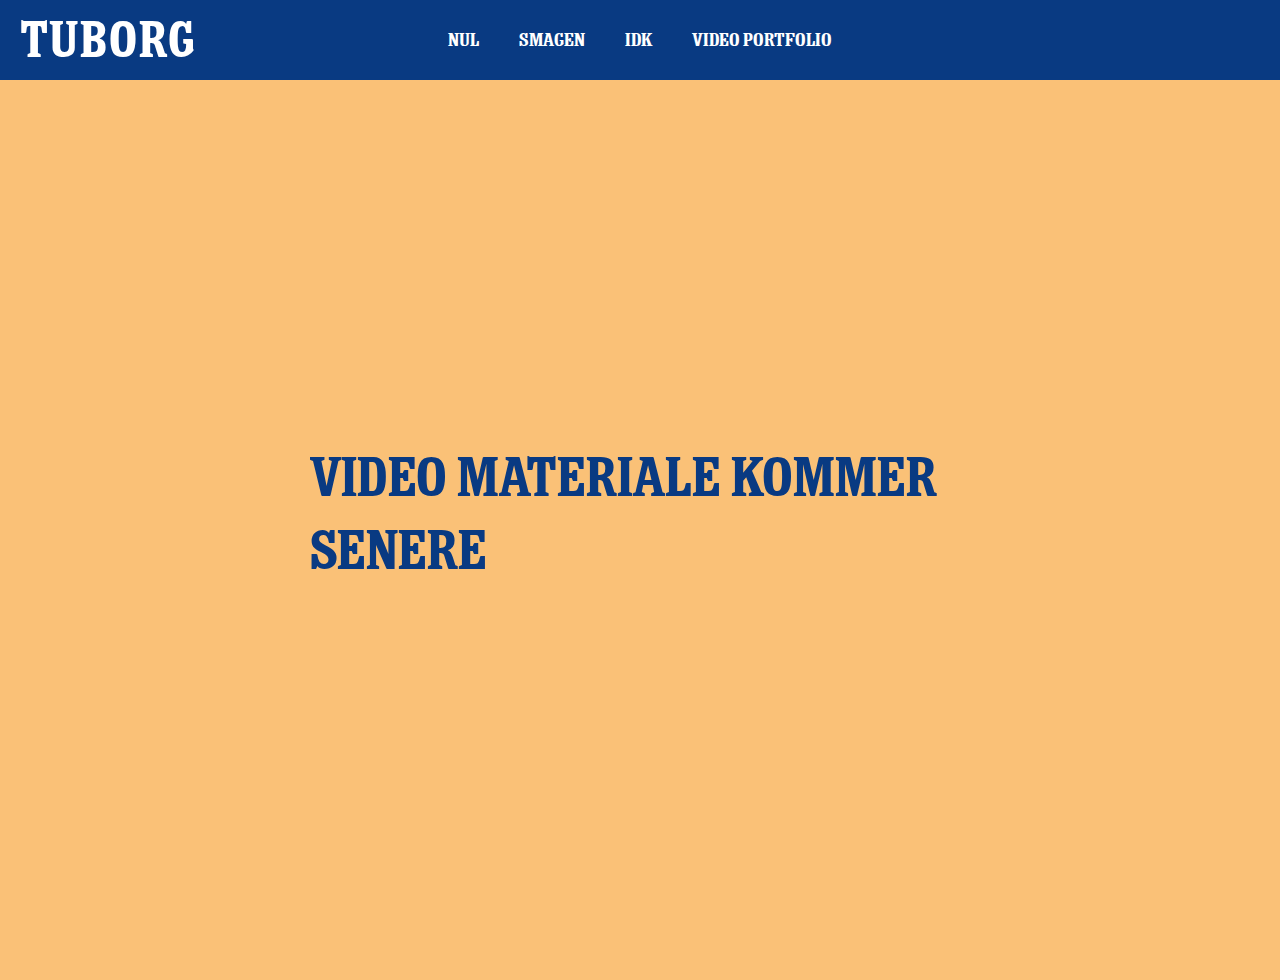
==== video.html @ 3daa1e92 "graf virker på mobil" ====
<!DOCTYPE html>
<html lang="da">

<head>
    <meta charset="utf-8">
    <meta name="viewport" content="width=device-width, initial-scale=1.0">
    <title>Video Materiale</title>
    <link rel="stylesheet" href="style.css">
</head>

<body>

    <main>
        <nav>
            <a href="index.html" class="logo">
                <h1>TUBORG</h1>
            </a>

            <a href="index.html#nul">NUL</a>
            <a href="index.html#smagen">SMAGEN</a>
            <a href="index.html#idk">IDK</a>
            <a href="video.html">VIDEO PORTFOLIO</a>
        </nav>


        <section id="idk">
            <div class="col">
                <h1>VIDEO MATERIALE KOMMER SENERE</h1>
            </div>
        </section>

    </main>



</body>

</html>
---- style.css ----
/*
--------- TUBORG NUL COLORS ---------
BLÅ = #093A82
PASTELGRØN = #BEE0D9
ORANGE = #FAC177
GRÅ = #9C9E9F
--------- TUBORG NUL COLORS SLUT ---------
*/


* {
    box-sizing: border-box;
    scroll-behavior: smooth;

}

body {
    margin: 0;
    font-family: 'Roboto', sans-serif;
}

img {
    width: 100%;
}

p,
a {
    font-size: 1rem;
}

main {
    width: 100vw;
    display: grid;
    grid-template-areas:
        "header"
        "splash"
        "sec2"
        "sec3"
        "sec4"
        "footer";
    grid-template-rows: 1fr;
    grid-auto-flow: dense;
}

nav {
    height: 80px;
    grid-area: header;
    background-color: #093A82;
    display: flex;
    flex-direction: row;
    flex-wrap: wrap;
    justify-content: center;
    align-items: center;


}

nav a {
    color: #fff;
    font-family: tuborg;
    font-size: 1.2rem;
    text-decoration: none;
    margin: 0 20px;
    transition: .3s;
}

@font-face {
    font-family: 'tuborg';
    src: url('fonts/tuborgdk.woff') format('woff');
    src: url('fonts/tuborgserif-extrabold.woff2') format('woff2');
}


nav .logo {
    position: absolute;
    left: 0;
    font-family: tuborg;
    letter-spacing: 2px;
    font-size: 1.6rem;
}

nav a:hover {
    color: #FAC177;
}







/*---------- SPLASH SECTION ----------*/
#splash {
    height: 92vh;
    grid-area: splash;
    background-image: url(images/splash.jpg);
    background-repeat: no-repeat;
    background-size: cover;
    background-position: 50% 60%;
    width: 100vw;
}

.splash_beskrivelse {
    height: 500px;
    width: 500px;
    position: absolute;
    left: 16vw;
    top: 26vh;
    color: #fff;
    text-align: center;
}

.splash_beskrivelse h2 {
    margin: 20px 0 5px 0;
    text-transform: uppercase;
    font-weight: 700;
}

.splash_beskrivelse p {
    margin-top: 5px;
    padding: 0 50px;
    text-shadow: 2px 1px 8px black;
}

.nul_splash {
    height: 80%;
}

/*---------- SPLASH SECTION ----------*/





/*---------- NUL SECTION ----------*/
#nul {
    height: 100vh;
    width: 100vw;
    grid-area: sec2;
    background-color: #FAC177;

    display: grid;
    grid-template-columns: repeat(auto-fill, minmax(650px, 1fr));
}

#nul .col,
#smagen .col,
#idk .col {
    justify-self: center;
    align-self: center;
    max-width: 700px;
    padding: 30px 20px 50px 20px;
}

#nul .col h1,
#smagen .col h1,
#idk .col h1 {
    font-family: tuborg;
    font-size: 3.5rem;
    color: #093A82;
    margin-top: 0;
    margin-bottom: 10px;
}


#barchart {
    max-width: 600px;
    height: 320px;
}

/*
#chart {
    width: 100%;
    height: 100%;
}*/

#chart line {
    stroke: #555;
    stroke-width: .75;
}

#chart text {
    font-size: 6px;
    font-weight: 700;
}

#bars line {
    stroke-width: 20;
    stroke: #093A82;
    transition: .3s;
}

#bars line:hover {
    stroke: #0a4db2;
}

#nul .col:last-child p {
    position: absolute;
    background-color: #9C9E9F;
    color: white;
    padding: .3rem;
    margin: 0;
    display: none;

}

.hide {
    display: none;
}


/*---------- NUL SECTION ----------*/





/*---------- SMAGEN SECTION ----------*/
#smagen {
    height: 100vh;
    width: 100vw;
    grid-area: sec3;
    background-color: #BEE0D9;

    display: grid;
    grid-template-columns: repeat(auto-fill, minmax(650px, 1fr));
}


/*---------- SMAGEN SECTION ----------*/








/*---------- IDK SECTION ----------*/
#idk {
    height: 100vh;
    width: 100vw;
    grid-area: sec4;
    background-color: #FAC177;

    display: grid;
    grid-template-columns: repeat(auto-fill, minmax(650px, 1fr));
}


/*---------- IDK SECTION ----------*/







/*---------- FOOTER SECTION ----------*/
footer {
    width: 100vw;
    height: 80px;
    grid-area: footer;
    background-color: #9C9E9F;

    text-align: center;
}


/*---------- FOOTER SECTION ----------*/











.show_graph {
    animation-name: show_graph_kf;
    animation-duration: 1.4s;
    animation-iteration-count: 1;
    animation-timing-function: ease-out;
}

@keyframes show_graph_kf {
    0% {
        opacity: 0%;
    }

    100%;

        {
        opacity: 100%;
    }
}

.show_text {
    animation-name: show_text_kf;
    animation-duration: .3s;
    animation-iteration-count: 1;
    animation-timing-function: ease-out;
}

@keyframes show_text_kf {
    0% {
        opacity: 0%;
    }

    100%;

        {
        opacity: 100%;
    }
}

.show_pillars {
    animation-name: show_pillars_kf;
    animation-duration: .7s;
    animation-iteration-count: 1;
    animation-timing-function: ease-out;
}

@keyframes show_pillars_kf {
    0% {
        opacity: 0%;
        transform: translateY(10px);
        height: 0;
        filter: blur(100px);
        stroke-width: 0;
    }

    50% {
        filter: blur(100px);
        stroke-width: 0;
        opacity: 0%;
    }

    100% {
        opacity: 100%;
        transform: translateY(0);
        filter: blur(0);
        stroke-width: 20;
    }
}

















/*---------- MEDIA QUERIES ----------*/
@media screen and (max-width: 700px) {
    .splash_beskrivelse {
        margin: 0 auto;
        height: 420px;
        width: 420px;
        left: 0;
        top: 10vh;
        position: relative;
    }

    #nul,
    #smagen,
    #idk {
        height: auto;
        grid-template-columns: repeat(auto-fill, minmax(350px, 1fr));
    }

    #nul .col,
    #smagen .col,
    #idk .col {
        max-width: 90vw;
        padding: 30px 30px 50px 30px;
    }

    #nul .col:first-child {
        padding: 30px 30px 10px 30px;
    }

    #barchart {
        max-width: 420px;
        height: 250px;
        padding-right: 70px;
    }

    #chart text {
        font-size: 8px;
        font-weight: 700;
    }


    #smagen .col:first-child {
        order: 2;
    }

    #smagen .col:last-child {
        order: 1;
    }


}


@media screen and (max-width: 400px) {
    .splash_beskrivelse {
        margin: 0 auto;
        height: 320px;
        width: 320px;
        left: 0;
        top: 20vh;
        position: relative;
    }

    #barchart {
        max-width: 320px;
        height: 160px;
        padding-right: 100px;
    }

    #chart text {
        font-size: 8px;
        font-weight: 700;
    }

    #nul .col h1,
    #smagen .col h1,
    #idk .col h1 {
        font-size: 2.5rem;

    }
}
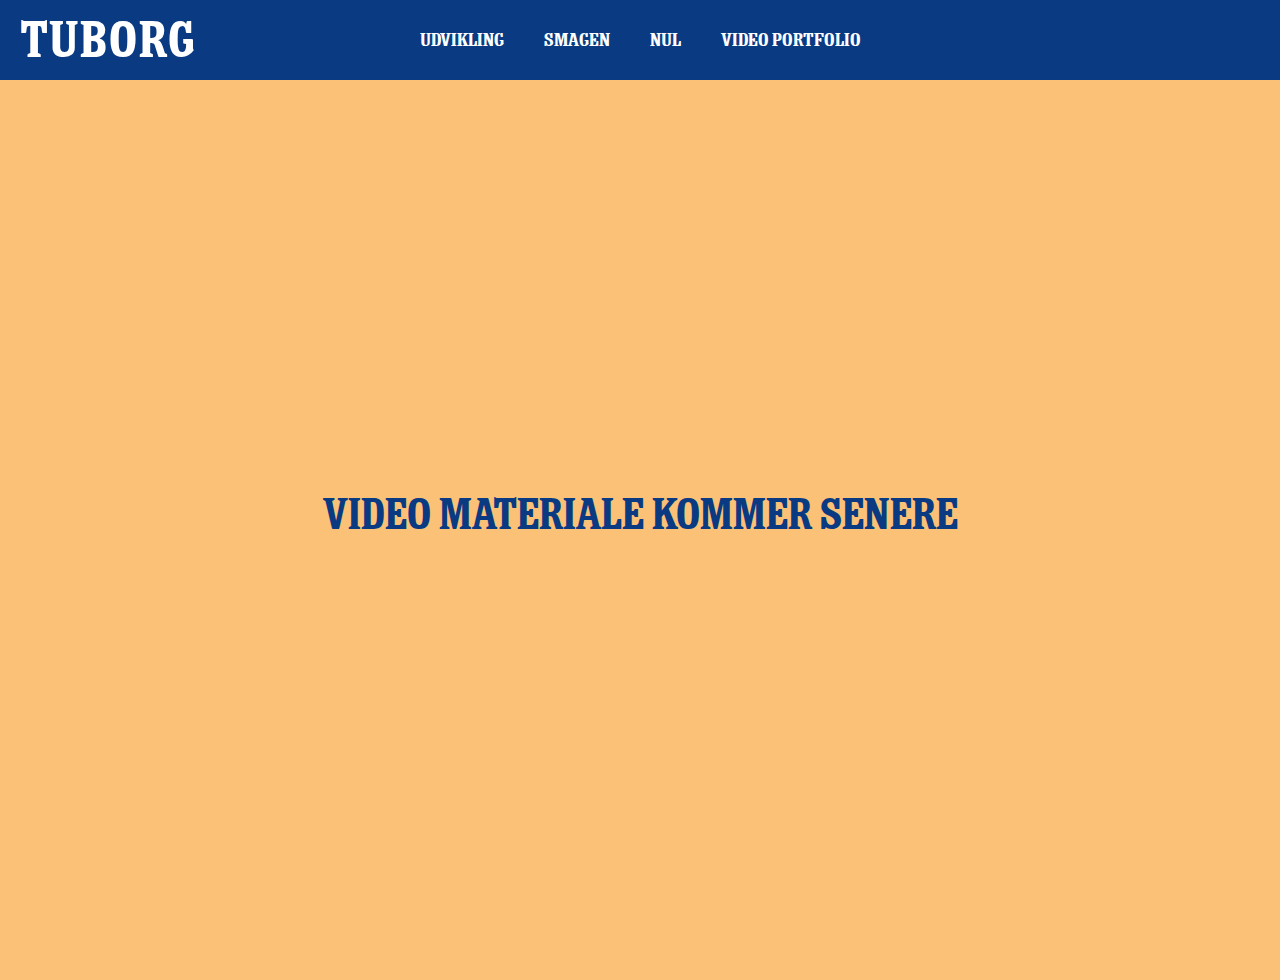
==== commit d1242dde: "footer indsat, spil justeret, billeder indsat" ====
--- a/video.html
+++ b/video.html
@@ -11,19 +11,41 @@
 <body>
 
     <main>
-        <nav>
+        <nav id="desktop_menu">
             <a href="index.html" class="logo">
                 <h1>TUBORG</h1>
             </a>
 
+            <a href="index.html#udvikling">UDVIKLING</a>
+            <a href="index.html#smagen">SMAGEN</a>
             <a href="index.html#nul">NUL</a>
-            <a href="index.html#smagen">SMAGEN</a>
-            <a href="index.html#idk">IDK</a>
             <a href="video.html">VIDEO PORTFOLIO</a>
+
+        </nav>
+
+        <nav id="burgermenu">
+            <div id="menuknap">☰</div>
+
+
+            <div id="menu_container">
+                <a href="index.html" class="logo">
+                    <h1>TUBORG</h1>
+                </a>
+
+                <ul id="menu" class="hidden show_text">
+                    <ul><a href="index.html#udvikling">UDVIKLING</a></ul>
+                    <ul><a href="index.html#smagen">SMAGEN</a></ul>
+                    <ul><a href="index.html#nul">NUL</a></ul>
+                    <ul><a href="video.html">VIDEO PORTFOLIO</a></ul>
+                </ul>
+            </div>
+
+
+
         </nav>
 
 
-        <section id="idk">
+        <section id="udvikling">
             <div class="col">
                 <h1>VIDEO MATERIALE KOMMER SENERE</h1>
             </div>
@@ -31,7 +53,7 @@
 
     </main>
 
-
+    <script src="script.js"></script>
 
 </body>
 
--- a/style.css
+++ b/style.css
@@ -79,6 +79,10 @@
     font-size: 1.6rem;
 }
 
+nav .logo h1 {
+    margin: 0;
+}
+
 nav a:hover {
     color: #FAC177;
 }
@@ -101,11 +105,11 @@
 }
 
 .splash_beskrivelse {
-    height: 500px;
-    width: 500px;
+    height: 420px;
+    width: 420px;
     position: absolute;
     left: 16vw;
-    top: 26vh;
+    top: 25vh;
     color: #fff;
     text-align: center;
 }
@@ -131,9 +135,8 @@
 
 
 
-
-/*---------- NUL SECTION ----------*/
-#nul {
+/*---------- udvikling SECTION ----------*/
+#udvikling {
     height: 100vh;
     width: 100vw;
     grid-area: sec2;
@@ -143,36 +146,11 @@
     grid-template-columns: repeat(auto-fill, minmax(650px, 1fr));
 }
 
-#nul .col,
-#smagen .col,
-#idk .col {
-    justify-self: center;
-    align-self: center;
-    max-width: 700px;
-    padding: 30px 20px 50px 20px;
-}
-
-#nul .col h1,
-#smagen .col h1,
-#idk .col h1 {
-    font-family: tuborg;
-    font-size: 3.5rem;
-    color: #093A82;
-    margin-top: 0;
-    margin-bottom: 10px;
-}
-
 
 #barchart {
     max-width: 600px;
     height: 320px;
 }
-
-/*
-#chart {
-    width: 100%;
-    height: 100%;
-}*/
 
 #chart line {
     stroke: #555;
@@ -194,7 +172,7 @@
     stroke: #0a4db2;
 }
 
-#nul .col:last-child p {
+#udvikling .col:last-child p {
     position: absolute;
     background-color: #9C9E9F;
     color: white;
@@ -208,8 +186,12 @@
     display: none;
 }
 
-
-/*---------- NUL SECTION ----------*/
+/*---------- udvikling SECTION ----------*/
+
+
+
+
+
 
 
 
@@ -226,6 +208,22 @@
     grid-template-columns: repeat(auto-fill, minmax(650px, 1fr));
 }
 
+#smagen .col:first-child {
+    background-image: url(images/korn2.jpg);
+    background-position: 50%;
+    background-repeat: no-repeat;
+    background-size: cover;
+
+    justify-self: stretch;
+    align-self: stretch;
+    max-width: 100%;
+    padding: 0;
+
+    display: flex;
+    justify-content: center;
+    align-items: center;
+    min-height: 50vh;
+}
 
 /*---------- SMAGEN SECTION ----------*/
 
@@ -236,8 +234,9 @@
 
 
 
-/*---------- IDK SECTION ----------*/
-#idk {
+
+/*---------- NUL SECTION ----------*/
+#nul {
     height: 100vh;
     width: 100vw;
     grid-area: sec4;
@@ -247,8 +246,66 @@
     grid-template-columns: repeat(auto-fill, minmax(650px, 1fr));
 }
 
-
-/*---------- IDK SECTION ----------*/
+#nul .col,
+#smagen .col,
+#udvikling .col {
+    justify-self: center;
+    align-self: center;
+    max-width: 700px;
+    padding: 30px 20px 50px 20px;
+}
+
+#nul .col h1,
+#smagen .col h1,
+#udvikling .col h1 {
+    font-family: tuborg;
+    font-size: 2.75rem;
+    color: #093A82;
+    margin-top: 0;
+    margin-bottom: 10px;
+}
+
+
+#nul .col:first-child {
+    background-image: url(images/sunset_beer.jpg);
+    background-position: 50%;
+    background-repeat: no-repeat;
+    background-size: cover;
+
+    justify-self: stretch;
+    align-self: stretch;
+    max-width: 100%;
+    padding: 0;
+
+    display: flex;
+    justify-content: center;
+    align-items: center;
+    min-height: 50vh;
+}
+
+#nul .col:first-child h1 {
+    color: #fff;
+    text-shadow: 2px 2px 20px rgba(0, 0, 0, 0.41);
+}
+
+#nul .col:last-child {
+    background-image: url(images/smagen_facebook.jpg);
+    background-position: 50%;
+    background-repeat: no-repeat;
+    background-size: cover;
+
+    justify-self: stretch;
+    align-self: stretch;
+    max-width: 100%;
+    padding: 0;
+    min-height: 50vh;
+}
+
+/*---------- NUL SECTION ----------
+
+
+
+
 
 
 
@@ -261,24 +318,211 @@
     width: 100vw;
     height: 80px;
     grid-area: footer;
-    background-color: #9C9E9F;
-
+    background-color: #093A82;
+
+    display: flex;
+    justify-content: center;
+    align-items: center;
+    color: #fff;
+}
+
+footer a {
+    margin: 0 20px;
+    height: 40px;
+    width: 40px;
+    transition: .3s;
+}
+
+footer a:hover {
+    transform: scale(1.08);
+}
+
+footer a img {
+    height: 40px;
+}
+
+
+/*---------- FOOTER SECTION ----------*/
+
+
+
+
+
+
+
+
+
+
+
+/*---------- GAME SECTION ----------*/
+.can_container {
+    height: 70px;
+    width: 35px;
+
+    position: absolute;
+    cursor: pointer;
+}
+
+
+.can_sprite {
+    height: 100%;
+    width: 100%;
+    background-image: url(images/game_sprite.png);
+    background-position: center;
+    background-repeat: no-repeat;
+    background-size: contain;
+}
+
+#play_button {
+    margin: 25px auto;
+    padding: .8rem;
+    background-color: #093A82;
+    width: 40%;
+    text-transform: uppercase;
+    transition: .3s;
+    cursor: pointer;
+    z-index: 100;
+}
+
+#play_button:hover {
+    background-color: #0c49a3;
+    transform: scale(1.04);
+}
+
+.pos1 {
+    left: 170px;
+    top: 6px;
+}
+
+.pos2 {
+    margin-top: -10px;
+}
+
+.pos3 {
+    left: 670px;
+    top: 1242px;
+}
+
+.pos4 {
+    right: 120px;
+    top: 2326px;
+}
+
+.pos5 {
+    margin-top: 60px;
+}
+
+#win {
+    width: 100vw;
+    height: 100vh;
+    position: fixed;
+    background-color: rgba(0, 0, 0, 0.8);
+    z-index: 1000;
+
+    display: none;
+    justify-content: center;
+    align-items: center;
+}
+
+#win .top {
+    margin: 0 auto;
+    width: 310px;
+    color: #000;
+}
+
+#win .bottom {
+    margin: 0 auto;
+    width: 310px;
+    color: #000;
+    display: flex;
+    padding-bottom: 10px;
+}
+
+#win .bottom input {
+    width: 70%;
+    height: 30px;
+    border: 0;
+    font-size: 16px;
+    padding: 10px;
+    border: 2px solid black;
+    border-radius: 0;
+}
+
+#win .bottom input:focus {
+    outline: 0;
+}
+
+#win .bottom button {
+    width: 30%;
+    height: 30px;
+    border: 0;
+    font-size: 16px;
+    background-color: #093A82;
+    color: #fff;
+    transition: .3s;
+}
+
+#win .bottom button:hover {
+    background-color: #0c49a3;
+    transform: scale(1.08);
+}
+
+#win .bottom button:focus {
+    outline: 0;
+}
+
+#win h1 {
+    font-size: 2.25rem;
+    font-family: tuborg;
+    margin: 0;
     text-align: center;
 }
 
-
-/*---------- FOOTER SECTION ----------*/
-
-
-
-
-
-
-
-
-
-
-
+#win #close {
+    position: relative;
+    border: 0;
+    height: 25px;
+    width: 25px;
+    text-align: center;
+    color: #000;
+    font-weight: 700;
+    font-size: 16px;
+    transition: .3s;
+}
+
+#win #close:hover {
+    transform: scale(1.16);
+}
+
+#win #close:focus {
+    outline: 0;
+}
+
+#win #background {
+    background-color: #fff;
+    width: auto;
+    padding: 20px 40px;
+
+    display: flex;
+    justify-content: center;
+    align-content: center;
+    flex-direction: column;
+    height: auto;
+}
+
+/*---------- GAME SECTION ----------*/
+
+
+
+
+
+
+
+
+
+
+
+/*---------- ANIMATION SECTION ----------*/
 .show_graph {
     animation-name: show_graph_kf;
     animation-duration: 1.4s;
@@ -348,6 +592,32 @@
 }
 
 
+.can_ani {
+    animation-name: can_ani_kf;
+    animation-duration: 2.2s;
+    animation-timing-function: ease-in-out;
+    animation-iteration-count: infinite;
+    animation-fill-mode: backwards;
+}
+
+@keyframes can_ani_kf {
+    0% {
+        transform: scale(0.6);
+    }
+
+    50% {
+        transform: scale(.8);
+    }
+
+    100% {
+        transform: scale(0.6);
+
+    }
+
+}
+
+/*---------- ANIMATION SECTION ----------*/
+
 
 
 
@@ -364,6 +634,86 @@
 
 
 /*---------- MEDIA QUERIES ----------*/
+@media screen and (max-width: 800px) {
+    #desktop_menu {
+        display: none;
+    }
+
+    .hidden {
+        display: none;
+    }
+
+    #menu {
+        height: 175px;
+        width: 100vw;
+        position: absolute;
+        left: 0;
+        top: 60px;
+        background-color: #093A82;
+        z-index: 10;
+        padding: 0;
+        padding-top: 10px;
+    }
+
+    #menu ul {
+        padding: 0;
+        padding-top: 10px;
+    }
+
+    #menuknap {
+        width: 25px;
+        height: 25px;
+        color: #fff;
+        position: absolute;
+        right: 20px;
+        top: 23px;
+        font-size: 1.8rem;
+        margin: 0;
+        cursor: default;
+        z-index: 100;
+        text-align: center;
+
+        display: flex;
+        justify-content: center;
+        align-items: center;
+    }
+
+    .splash_beskrivelse {
+        z-index: 0;
+    }
+
+    .logo {
+        position: absolute;
+        left: 0;
+        font-family: tuborg;
+        letter-spacing: 2px;
+        font-size: 1.6rem;
+        top: 16px;
+    }
+
+
+    #burgermenu #menu_container .logo h1 {
+        margin: 0;
+    }
+
+    /*
+    #burgermenu #menu_container #menu {
+        display: none;
+    }
+*/
+
+    .pos4 {
+        top: 2326px;
+        right: 50px;
+    }
+
+    .pos3 {
+        left: 620px;
+        top: 1002px;
+    }
+}
+
+
 @media screen and (max-width: 700px) {
     .splash_beskrivelse {
         margin: 0 auto;
@@ -376,14 +726,14 @@
 
     #nul,
     #smagen,
-    #idk {
+    #udvikling {
         height: auto;
         grid-template-columns: repeat(auto-fill, minmax(350px, 1fr));
     }
 
     #nul .col,
     #smagen .col,
-    #idk .col {
+    #udvikling .col {
         max-width: 90vw;
         padding: 30px 30px 50px 30px;
     }
@@ -412,6 +762,10 @@
         order: 1;
     }
 
+    .pos3 {
+        left: 400px;
+        top: 1002px;
+    }
 
 }
 
@@ -439,8 +793,49 @@
 
     #nul .col h1,
     #smagen .col h1,
-    #idk .col h1 {
+    #udvikling .col h1 {
         font-size: 2.5rem;
 
     }
-}
+
+    nav .logo {
+        font-size: 1.2rem;
+    }
+
+    #play_button {
+        width: 60%;
+    }
+
+    .logo h1 {
+        margin: 8px 0 !important;
+    }
+
+    .pos3 {
+        left: 300px;
+        top: 900px;
+    }
+}
+
+
+@media screen and (min-width: 800px) {
+    #desktop_menu {
+        height: 80px;
+        grid-area: header;
+        background-color: #093A82;
+        display: flex;
+        flex-direction: row;
+        flex-wrap: wrap;
+        justify-content: center;
+        align-items: center;
+    }
+
+    #burgermenu {
+        display: none;
+    }
+
+    #menu {
+        display: none;
+    }
+}
+
+/*---------- MEDIA QUERIES ----------*/
